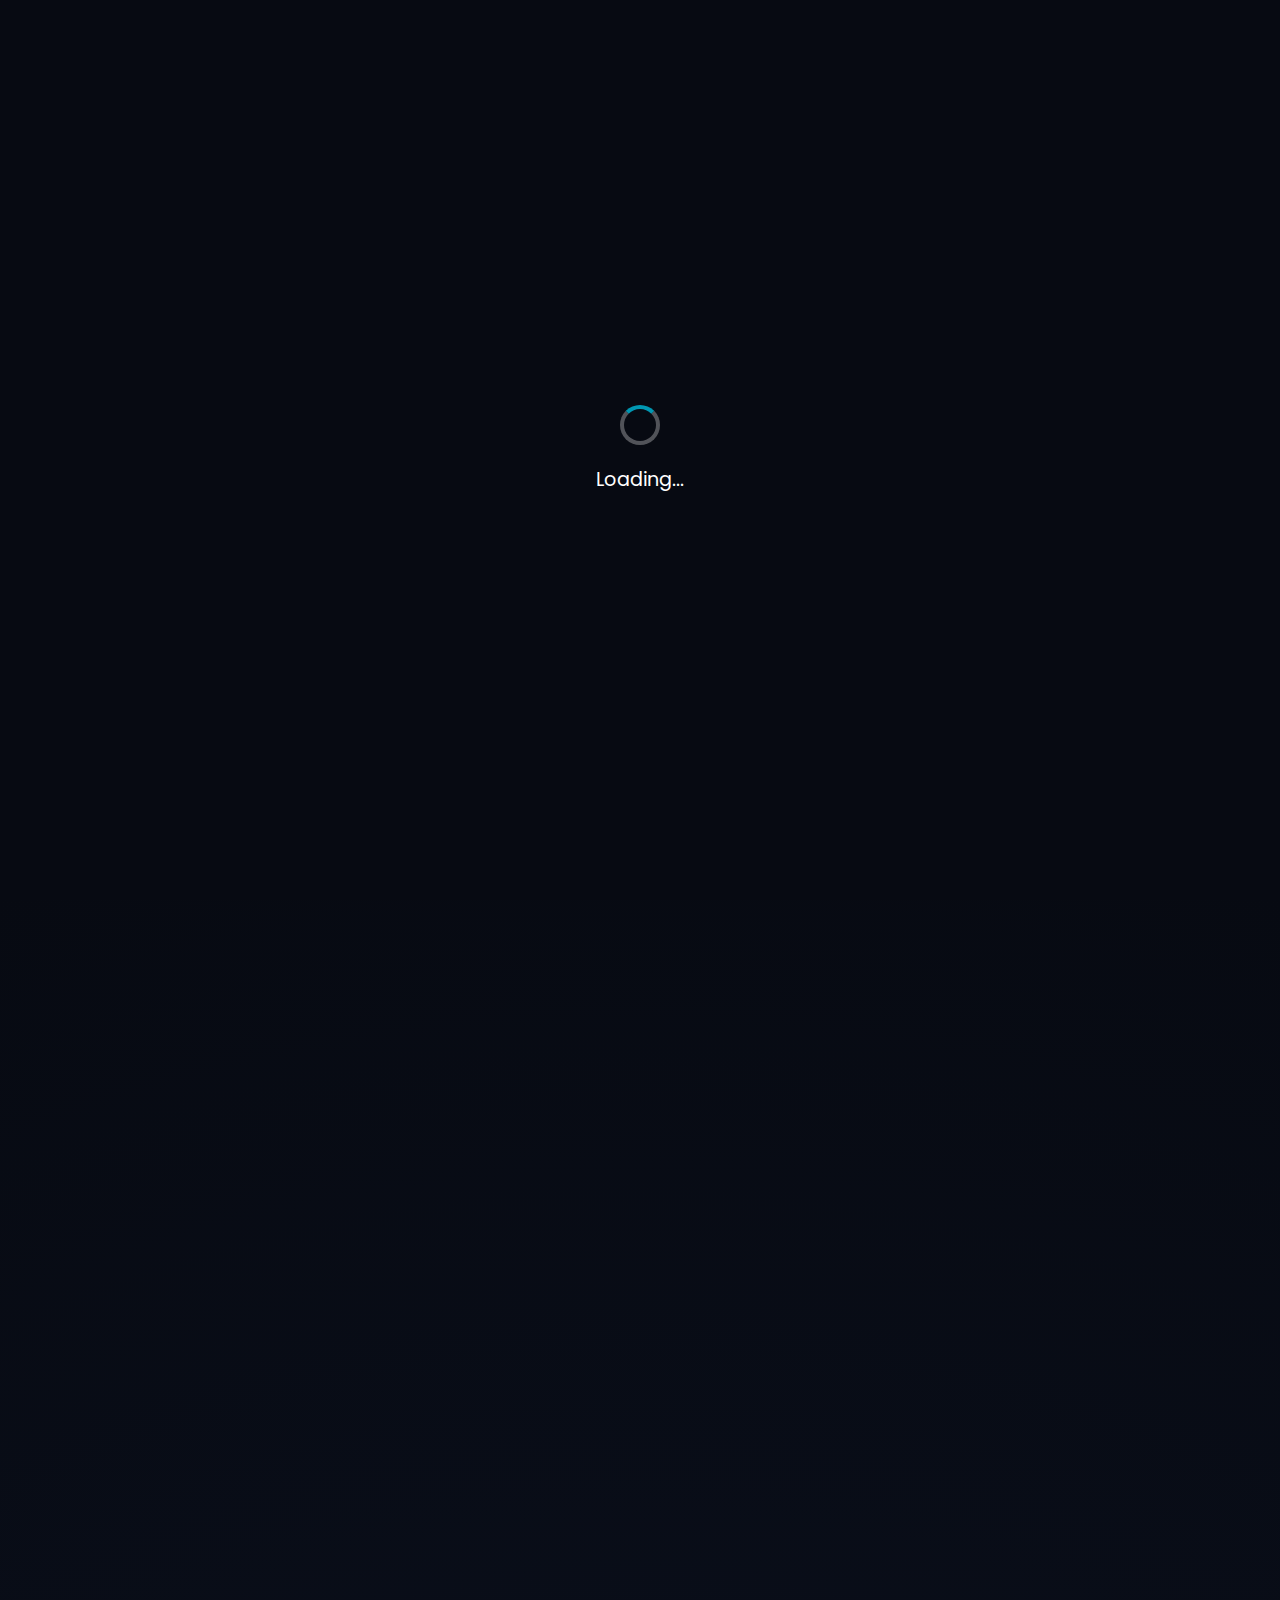
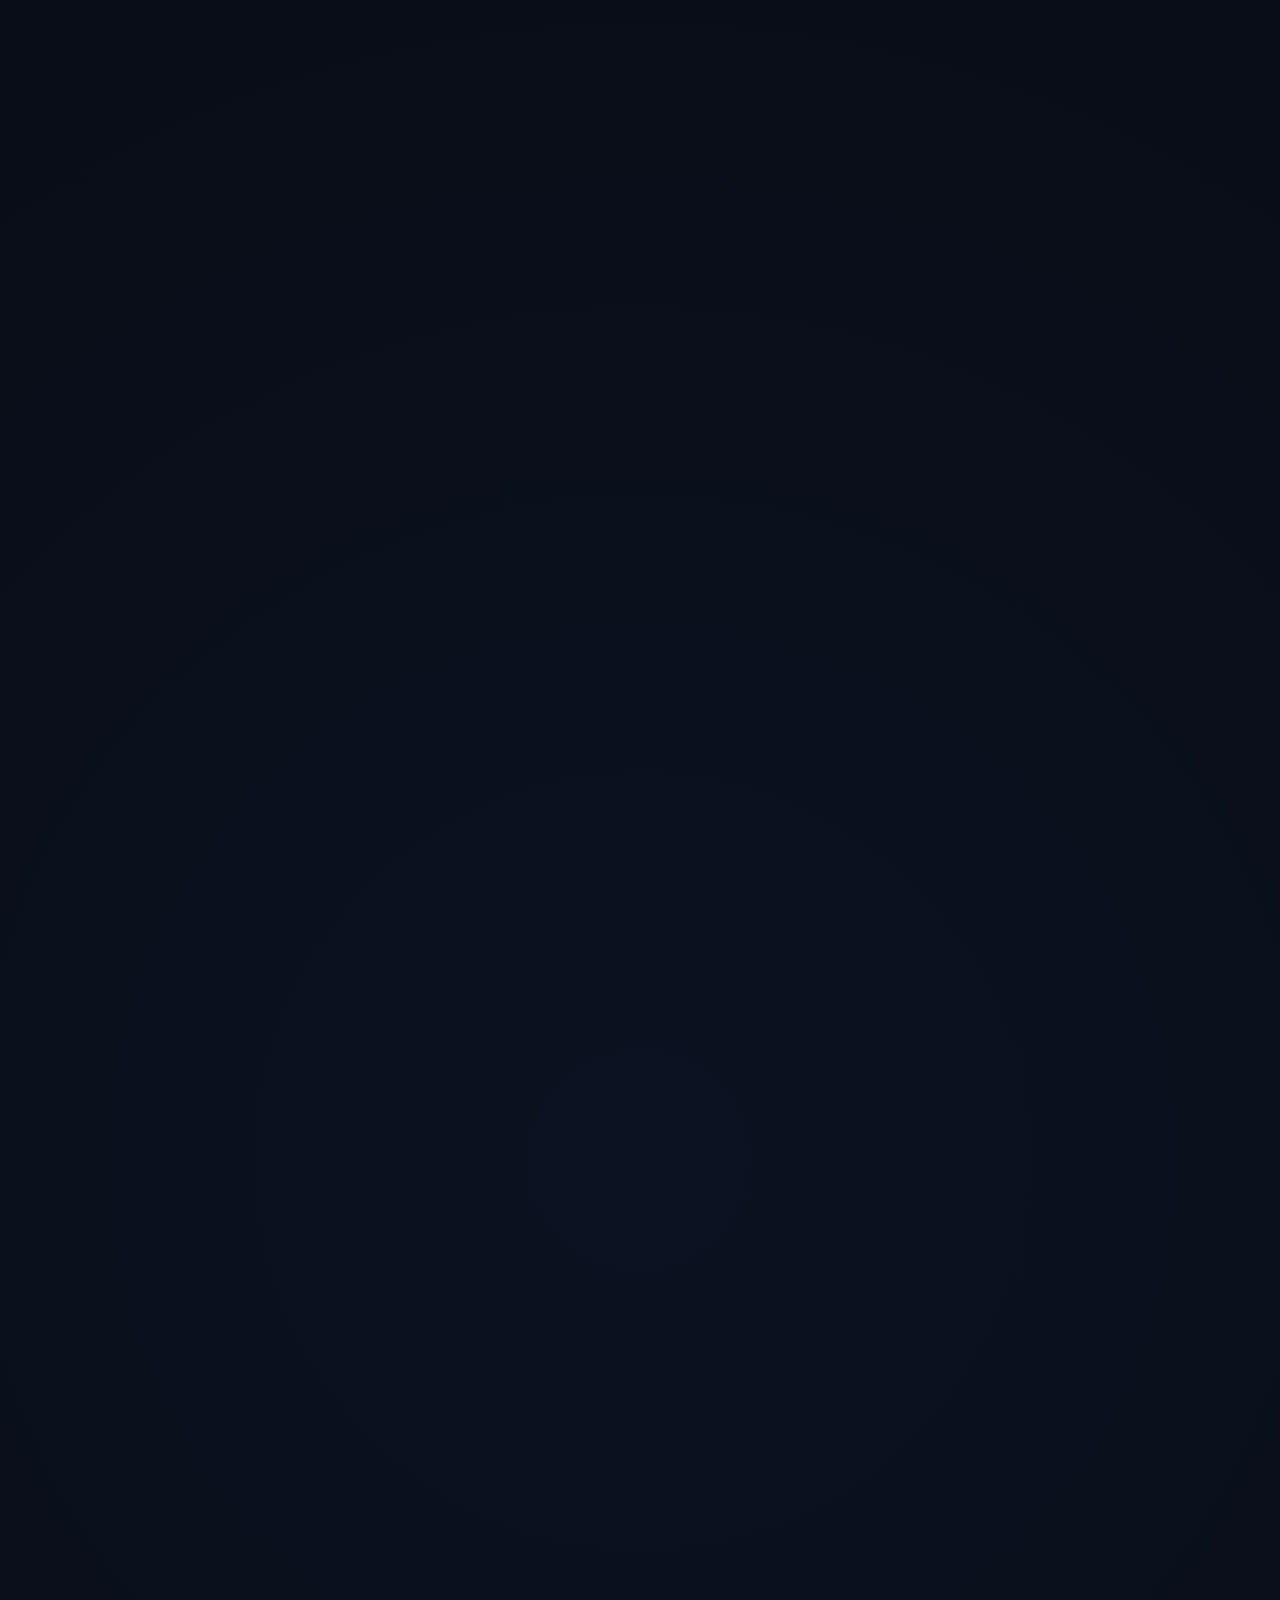
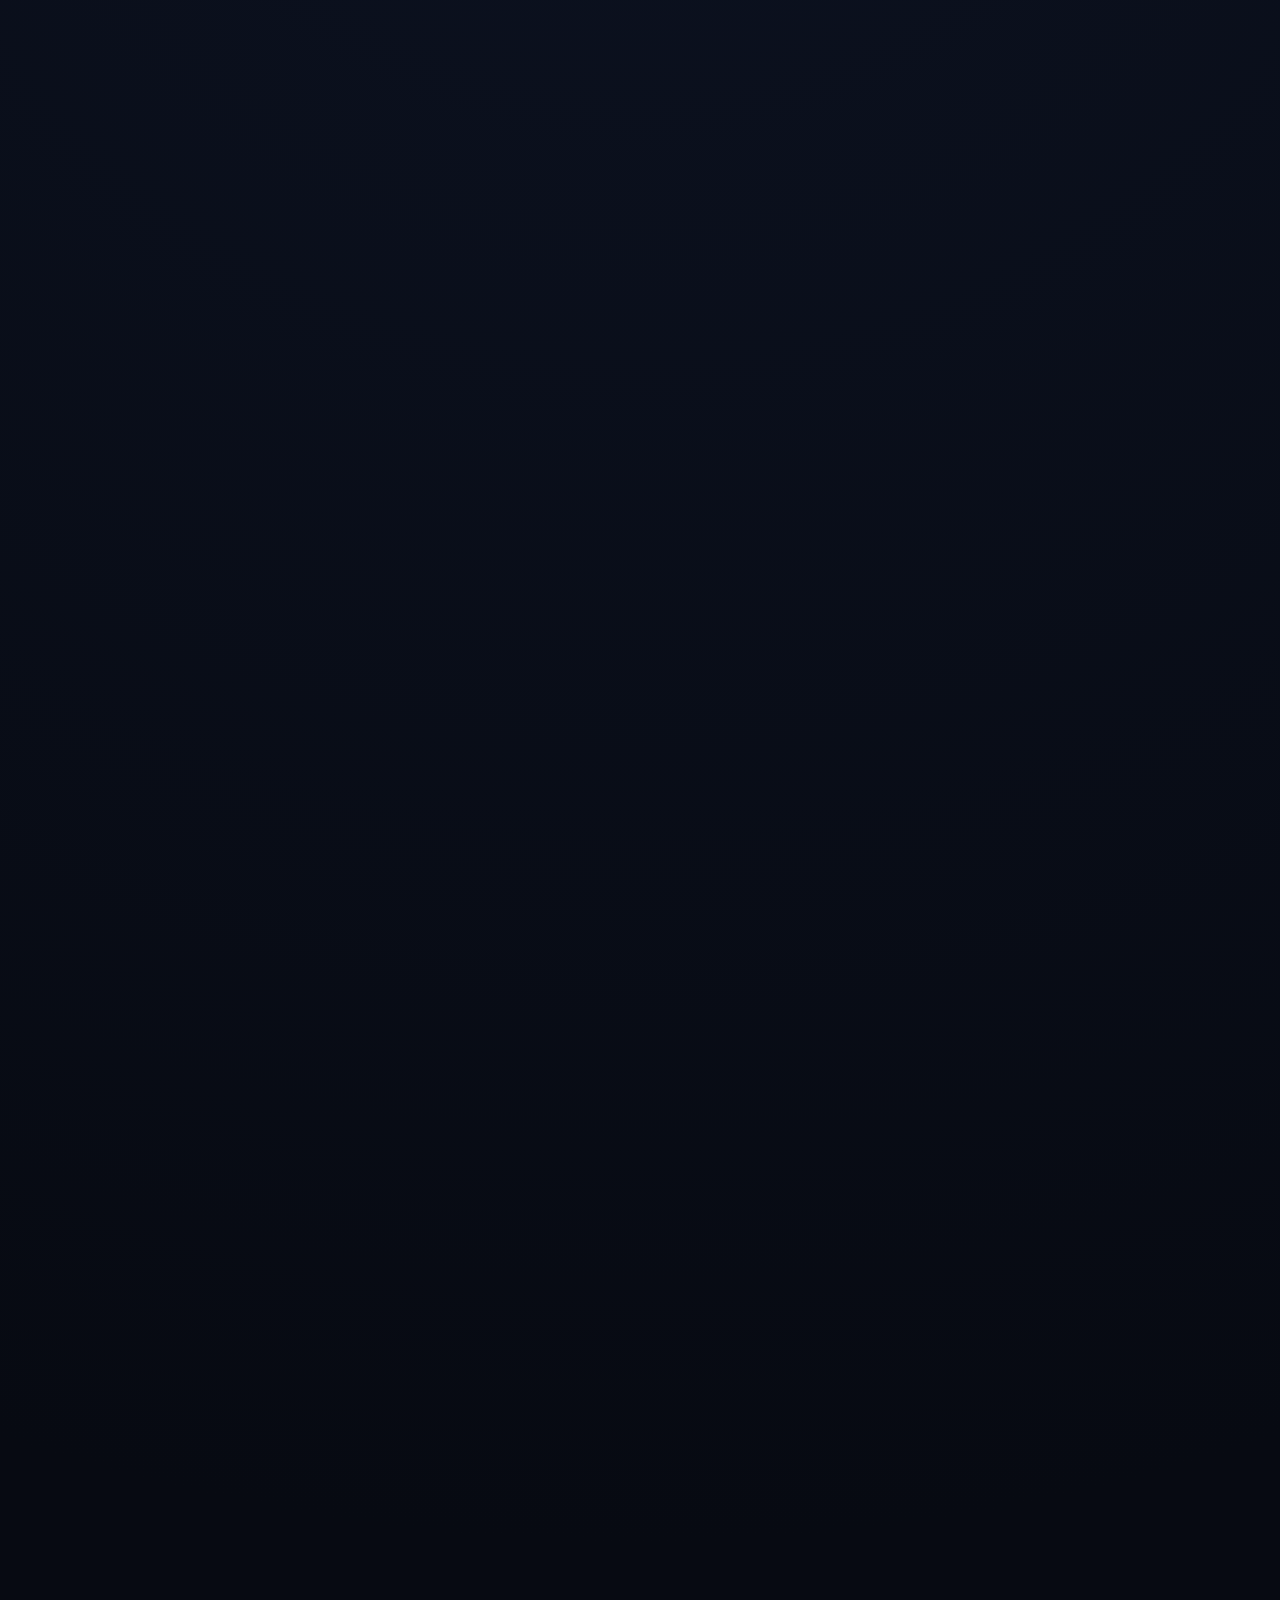
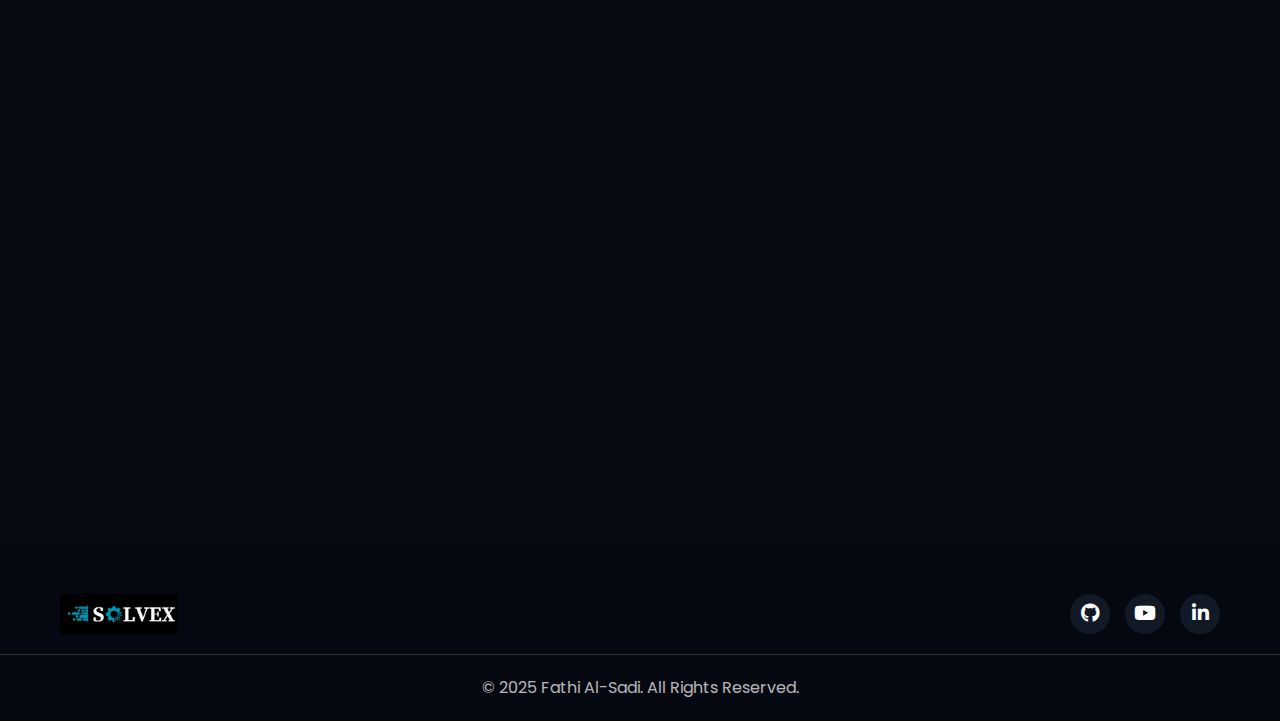
==== index.html @ 75cc3fc4 "Add files via upload" ====
<!DOCTYPE html>
<html lang="en">
<head>
    <meta charset="UTF-8">
    <meta name="viewport" content="width=device-width, initial-scale=1.0">
    <title>Fathi Al-Sadi | SolveX</title>
    <link rel="icon" type="image/png" href="public/logo.png">
    <link rel="stylesheet" href="https://cdnjs.cloudflare.com/ajax/libs/font-awesome/6.4.0/css/all.min.css">
    <link rel="stylesheet" href="style.css">
    <meta name="description" content="Fathi Al-Sadi - Full Stack Developer & Competitive Programmer. Founder of SolveX, a problem-solving and competitive programming YouTube channel.">
</head>
<body>
    <!-- Loading Screen -->
    <div id="loading-screen">
        <div class="loading-spinner"></div>
        <p>Loading...</p>
    </div>

    <!-- Header -->
    <header>
        <div class="logo">
            <img src="logo.png" alt="SolveX Logo">
        </div>
        <nav>
            <ul>
                <li><a href="#home">Home</a></li>
                <li><a href="#about">About</a></li>
                <li><a href="#experience">Experience</a></li>
                <li><a href="#projects">Projects</a></li>
                <li><a href="#contact">Contact</a></li>
            </ul>
        </nav>
        <div class="mobile-nav-toggle">
            <i class="fas fa-bars"></i>
        </div>
    </header>

    <!-- Main Content -->
    <main>
        <!-- Hero Section -->
        <section id="home" class="hero-section">
            <div class="hero-content">
                <h1>Hello, I'm <span>Fathi Al-Sadi</span></h1>
                <p>Full Stack Developer & Competitive Programmer</p>
                <div class="hero-buttons">
                    <a href="Fathi Al-Sadi CV.pdf" download="Fathi Al-Sadi"><button class="btn-primary">Download CV</button></a> 
                   <a href="#contact"><button class="btn-secondary">Contact Me</button></a> 
                </div>
            </div>
            <div class="hero-avatar" id="avatar-container"></div>
        </section>

        <!-- About Section -->
        <section id="about" class="about-section">
            <div class="container">
                <div class="section-title">
                    <h2>About <span>Me</span></h2>
                </div>
                <div class="about-content">
                    <div class="about-text">
                        <p>I am a passionate computer scientist with a strong foundation in full-stack development and competitive programming. My journey in tech began with a curiosity for solving complex problems and has evolved into creating innovative solutions across various domains.</p>
                        <p>My commitment to honing my programming skills is evident through my active participation in competitive programming contests. I achieved 40th place in the JCPC contest across Jordan and participated in IEEEXtreme 18.0, where my team ranked 60th locally out of over 900 teams and 1750 globally out of more than 10,000 teams.</p>
                        <p>Currently pursuing my Bachelor's degree in Computer Science at Al-Hussein Technical University, I am dedicated to combining academic knowledge with practical experience to make a meaningful impact in the tech industry.</p>
                    </div>
                    <div class="skills-container">
                        <div class="skill-category">
                            <h4>Programming Languages</h4>
                            <div class="skill-tags">
                                <span>JavaScript</span>
                                <span>TypeScript</span>
                                <span>React</span>
                                <span>HTML</span>
                                <span>CSS</span>
                                <span>C++</span>
                                <span>C</span>
                                <span>Dart</span>
                                <span>Python</span>
                                <span>R</span>
                            </div>
                        </div>
                        <div class="skill-category">
                            <h4>Development & Tools</h4>
                            <div class="skill-tags">
                                <span>Flutter</span>
                                <span>Firebase</span>
                                <span>Docker</span>
                                <span>Git</span>
                                <span>GitHub</span>
                            </div>
                        </div>
                        <div class="skill-category">
                            <h4>Other Skills</h4>
                            <div class="skill-tags">
                                <span>Competitive Programming</span>
                                <span>Data Structures & Algorithms</span>
                                <span>Cross-Platform App Development</span>
                                <span>Power BI</span>
                                <span>Tableau</span>
                                <span>Microsoft Excel</span>
                            </div>
                        </div>
                    </div>
                </div>
            </div>
        </section>

        <!-- Experience Section -->
        <section id="experience" class="experience-section">
          <div class="container">
              <div class="section-title">
                    <h2>Professional <span>Experience</span></h2>
                </div>
                <div class="timeline">
                    <div class="timeline-item">
                        <div class="timeline-dot"></div>
                        <div class="timeline-content">
                            <h3>Organizer & Trainer</h3>
                            <h4>HTU-JPC</h4>
                            <p class="timeline-date">Oct 2024 - Present</p>
                            <p>Organized coding contests and trained students in problem-solving.</p>
                        </div>
                    </div>
                   
                    <div class="timeline-item">
                        <div class="timeline-dot"></div>
                        <div class="timeline-content">
                            <h3>Full Stack Developer</h3>
                            <h4>Taqueen Contracting Company</h4>
                            <p class="timeline-date">Sep 2023 – Nov 2023</p>
                            <p>Developed and launched a responsive and user-friendly website, improving the company's digital presence. Collaborated with stakeholders to align the website design and functionality.</p>
                        </div>
                    </div>
                    <div class="timeline-item">
                        <div class="timeline-dot"></div>
                        <div class="timeline-content">
                            <h3>Entrepreneurship Training</h3>
                            <h4>ZINC Jordan</h4>
                            <p class="timeline-date">Sep 2022 – Nov 2022</p>
                            <p>Developed a strong foundation in entrepreneurship, leadership, and digital transformation, gaining hands-on experience in digital marketing, design thinking, and website development.</p>
                        </div>
                    </div>

                    <div class="timeline-item">
                        <div class="timeline-dot"></div>
                        <div class="timeline-content">
                            <h3>Core Member</h3>
                            <h4>Google Developer Student Club</h4>
                            <p class="timeline-date">Aug 2022 - Aug 2023</p>
                            <p>Led multiple sessions, including a Flutter Bootcamp. Learned to use multiple tools and technologies. Helped GDSC achieve the Best Educational Initiative in the MENA region.</p>
                        </div>
                    </div>
                    
                    <div class="timeline-item">
                        <div class="timeline-dot"></div>
                        <div class="timeline-content">
                            <h3>Care Agent</h3>
                            <h4>Al-Hussein Technical University</h4>
                            <p class="timeline-date">Feb 2022 - Apr 2022</p>
                            <p>Assisted new students with university services and academic programs.</p>
                        </div>
                    </div>

                </div>
              </div>
            </div>
        </section>

        <!-- Projects Section -->
        <section id="projects" class="projects-section">
            <div class="container">
                <div class="section-title">
                    <h2>My <span>Projects</span></h2>
                </div>
                <div class="projects-carousel">
                    <button class="carousel-btn prev-btn">
                        <i class="fas fa-chevron-left"></i>
                    </button>
                    <div class="project-card">
                        <div class="project-image">
                            <img src="zednye.png" alt="زدني" >
                        </div>
                        <div class="project-content">
                            <h3>زدني</h3>
                            <p>Improved accessibility to Arabic research content, aiding researchers in understanding academic papers more efficiently</p>
                            <div class="project-tags">
                                <span>Competitive Programming</span>
                                <span>Education</span>
                                <span>Application Development
                                </span>
                            </div>
                            <button class="read-more" onclick="window.location.href='zadni.html'">Read More</button>
                        </div>
                    </div>
                    <button class="carousel-btn next-btn">
                        <i class="fas fa-chevron-right"></i>
                    </button>
                    <div class="carousel-indicators">
                        <span class="indicator active" data-index="0"></span>
                        <span class="indicator" data-index="1"></span>
                        <!-- <span class="indicator" data-index="2"></span> -->
                    </div>
                </div>
            </div>
        </section>

        <!-- Contact Section -->
        <section id="contact" class="contact-section">
            <div class="container">
                <div class="section-title">
                    <h2>Get In <span>Touch</span></h2>
                </div>
                <div class="contact-container">
                    <div class="contact-info">
                        <div class="contact-item">
                            <i class="fas fa-map-marker-alt"></i>
                            <div>
                                <h3>Location</h3>
                                <p>Tabarbour, Amman, Jordan</p>
                            </div>
                        </div>
                        <div class="contact-item">
                            <i class="fas fa-phone"></i>
                            <div>
                                <h3>Phone</h3>

                                <p>+962797915775</p>
                            </div>
                        </div>
                        <div class="contact-item">
                            <i class="fas fa-envelope"></i>
                            <div>
                                <h3>Email</h3>
                                <p>fathii.alsadi@gmail.com</p>
                            </div>
                        </div>
                        <div class="location-map">
                            <iframe src="https://www.google.com/maps/embed?pb=!1m18!1m12!1m3!1d13536.192061282461!2d35.93289915!3d32.02133545!2m3!1f0!2f0!3f0!3m2!1i1024!2i768!4f13.1!3m3!1m2!1s0x151c9f855746f921%3A0xaa7a73e576a130d8!2sTabarbour%2C%20Amman!5e0!3m2!1sen!2sjo!4v1740859977161!5m2!1sen!2sjo" width="100%" height="250" style="border:0;" allowfullscreen="" loading="lazy" referrerpolicy="no-referrer-when-downgrade"></iframe>
                        </div>
                    </div>
                    <form class="contact-form" action="https://formspree.io/f/xzzdnvab" method="POST">
                        <div class="form-group">
                            <input type="text" name="name" placeholder="Your Name" required>
                        </div>
                        <div class="form-group">
                            <input type="email" name="email" placeholder="Your Email" required>
                        </div>
                        <div class="form-group">
                            <input type="text" name="subject" placeholder="Subject" required>
                        </div>
                        <div class="form-group">
                            <textarea name="message" placeholder="Your Message" rows="5" required></textarea>
                        </div>
                        <button type="submit">Send Message</button>
                    </form>
                </div>
            </div>
        </section>
    </main>

    <!-- Footer -->
    <footer>
        <div class="footer-content">
            <div class="footer-logo">
                <img src="logo.png" alt="SolveX Logo">
            </div>
            <div class="footer-social">
                <a href="https://github.com/fathialsadi" target="_blank" rel="noopener noreferrer" class="github-link">
                    <i class="fab fa-github"></i>
                </a>
                <a href="https://www.youtube.com/channel/UCZvIuPr5TryT0IEBGkuT57g" target="_blank" rel="noopener noreferrer" class="youtube-link">
                    <i class="fab fa-youtube"></i>
                </a>
                <a href="https://www.linkedin.com/in/fathi-sadi/" target="_blank" rel="noopener noreferrer" class="linkedin-link">
                    <i class="fab fa-linkedin-in"></i>
                </a>
            </div>
        </div>
        <div class="footer-bottom">
            <p>&copy; 2025 Fathi Al-Sadi. All Rights Reserved.</p>
        </div>
    </footer>

    <script src="script.js"></script>
</body>
</html>
---- style.css ----
@import url('https://fonts.googleapis.com/css2?family=Poppins:wght@300;400;500;600;700;800&display=swap');

:root {
    --primary-color: #0097b2;
    --secondary-color: rgba(158, 86, 198, 0.5); /* Updated secondary color */
    --text-color: #ffffff;
    --background-color: #070a12;
    --card-bg: #111927;
    --border-color: #333333;
    --transition: all 0.3s ease-in-out;
}

* {
    margin: 0;
    padding: 0;
    box-sizing: border-box;
    font-family: 'Poppins', sans-serif;
}

body {
    background-color: var(--background-color);
    color: var(--text-color);
    line-height: 1.6;
    overflow-x: hidden;
    background: radial-gradient(circle at center, #0c1221 0%, #070a12 70%);
}

a {
    text-decoration: none;
    color: var(--text-color);
}

ul {
    list-style: none;
}

/* Loading Screen */
#loading-screen {
    position: fixed;
    top: 0;
    left: 0;
    width: 100%;
    height: 100%;
    background-color: var(--background-color);
    display: flex;
    flex-direction: column;
    justify-content: center;
    align-items: center;
    z-index: 9999;
    transition: opacity 0.5s ease;
}

#loading-screen.hide {
    opacity: 0;
    pointer-events: none;
}

.loading-spinner {
    border: 4px solid rgba(255, 255, 255, 0.3);
    border-top: 4px solid var(--primary-color);
    border-radius: 50%;
    width: 40px;
    height: 40px;
    animation: spin 1s linear infinite;
}

@keyframes spin {
    0% {
        transform: rotate(0deg);
    }
    100% {
        transform: rotate(360deg);
    }
}

#loading-screen p {
    margin-top: 20px;
    font-size: 1.2rem;
    color: var(--text-color);
}

/* Smooth Scroll */
html {
    scroll-behavior: smooth;
}

/* Section Animations */
section {
    padding: 80px 0;
    min-height: 100vh;
    display: flex;
    flex-direction: column;
    justify-content: center;
    opacity: 0;
    transform: translateY(50px);
    transition: opacity 0.8s ease, transform 0.8s ease;
}

section.visible {
    opacity: 1;
    transform: translateY(0);
}

.container {
    width: 90%;
    max-width: 1200px;
    margin: 0 auto;
}

/* Header - Solid Background */
header {
    position: fixed;
    top: 0;
    left: 0;
    width: 100%;
    padding: 20px 10%;
    display: flex;
    justify-content: space-between;
    align-items: center;
    z-index: 1000;
    background: var(--background-color);
    border-bottom: 1px solid var(--border-color);
    box-shadow: 0 5px 15px rgba(0, 0, 0, 0.2);
    transition: transform 0.3s ease-in-out;
}

header.hide {
    transform: translateY(-100%);
}

.logo {
    display: flex;
    align-items: center;
    font-weight: 700;
    font-size: 1.5rem;
    color: var(--primary-color);
}

.logo img {
    height: 40px;
    margin-right: 10px;
}

nav ul {
    display: flex;
}

nav ul li {
    margin-left: 30px;
}

nav ul li a {
    font-weight: 500;
    position: relative;
    transition: var(--transition);
}

nav ul li a:hover {
    color: var(--primary-color);
}

nav ul li a::after {
    content: '';
    position: absolute;
    bottom: -5px;
    left: 0;
    width: 0;
    height: 2px;
    background-color: var(--primary-color);
    transition: var(--transition);
}

nav ul li a:hover::after {
    width: 100%;
}

.mobile-nav-toggle {
    display: none;
    cursor: pointer;
    font-size: 1.5rem;
}

.section-title {
    display: flex;
    justify-content: center; /* Center the content horizontally */
    align-items: center; /* Center the content vertically */
    margin-bottom: 30px;
}

.title-content {
    display: flex;
    justify-content: center; /* Center the content horizontally */
    align-items: center; /* Center the content vertically */
    align-items: center; /* Center items horizontally */
    gap: 10px; /* Add spacing between items */
}
span {
    color: var(--primary-color);
}
/* Hero Section */
.hero-section {
    position: relative;
    height: 100vh;
    display: flex;
    align-items: center;
    overflow: hidden;
    /* background: radial-gradient(circle at center, rgba(160, 84, 202, 0.9), rgba(110, 44, 152, 0.9)); Subtle purple gradient */
}

.hero-content {
    max-width: 800px;
    z-index: 1;
}

.hero-content h1 {
    font-size: 4rem;
    font-weight: 700;
    margin-bottom: 20px;
    line-height: 1.2;
    color: #ffffff; /* White text for contrast */
}

.hero-content h1 span {
    color: var(--primary-color); /* Use the primary color for emphasis */
    animation: text-glow 1.5s infinite alternate;
}

@keyframes text-glow {
    0% {
        text-shadow: 0 0 10px rgba(0, 151, 178, 0.7); /* Primary color glow */
    }
    100% {
        text-shadow: 0 0 20px rgba(0, 151, 178, 1), 0 0 30px rgba(0, 151, 178, 0.5); /* Stronger glow */
    }
}

.hero-content p {
    font-size: 1.2rem;
    margin-bottom: 30px;
    max-width: 600px;
    color: #e0e0e0; /* Light gray for better readability */
}

.hero-buttons {
    display: flex;
    gap: 20px;
}

.hero-buttons button {
    padding: 12px 30px;
    border: none;
    border-radius: 5px;
    font-weight: 600;
    cursor: pointer;
    transition: var(--transition);
}

.btn-primary {
    background-color: var(--primary-color); /* Use the primary color */
    color: #ffffff; /* White text */
}

.btn-primary:hover {
    background-color: rgba(0, 151, 178, 0.8); /* Slightly transparent primary color on hover */
    transform: translateY(-3px);
    box-shadow: 0 10px 20px rgba(0, 151, 178, 0.3); /* Primary color shadow */
}

.btn-secondary {
    background-color: transparent;
    color: #ffffff; /* White text */
    border: 2px solid var(--primary-color); /* Primary color border */
}

.btn-secondary:hover {
    background-color: rgba(0, 151, 178, 0.1); /* Light primary color background on hover */
    transform: translateY(-3px);
    box-shadow: 0 10px 20px rgba(0, 151, 178, 0.1); /* Primary color shadow */
}

.hero-avatar {
    position: absolute;
    right: 10%;
    top: 50%;
    transform: translateY(-50%);
    width: 300px;
    height: 300px;
    border-radius: 50%;
    overflow: hidden;
    animation: float 3s ease-in-out infinite;
    border: 5px solid rgba(0, 151, 178, 0.5); /* Primary color border for the avatar */
}

@keyframes float {
    0%, 100% {
        transform: translateY(-50%) translateX(0);
    }
    50% {
        transform: translateY(-53%) translateX(5px);
    }
}
/* About Section */
.about-section {
    background: radial-gradient(circle at right bottom, #0c1221 0%, #070a12 70%);
}

.about-content {
    display: flex;
    justify-content: space-between;
    gap: 50px;
}

.about-text {
    flex: 1;
}

.about-text p {
    margin-bottom: 20px;
}

.skills-container {
    flex: 1;
}

.skill-category {
    margin-bottom: 30px;
}

.skill-category h4 {
    font-size: 1.3rem;
    margin-bottom: 15px;
    color: var(--primary-color);
}

.skill-tags {
    display: flex;
    flex-wrap: wrap;
    gap: 10px;
}

.skill-tags span {
    background-color: var(--card-bg);
    color: var(--text-color);
    padding: 8px 15px;
    border-radius: 5px;
    font-size: 0.9rem;
    transition: var(--transition);
    cursor: default;
}

.skill-tags span:hover {
    background-color: var(--primary-color);
    transform: translateY(-3px);
}

/* Experience Section */
.experience-section {
    background: radial-gradient(circle at left bottom, #0c1221 0%, #070a12 70%);
}

.timeline {
    position: relative;
    max-width: 800px;
    margin: 0 auto;
    padding-bottom: 50px;
}

.timeline::before {
    content: '';
    position: absolute;
    top: 0;
    bottom: 0;
    left: 50%;
    width: 2px;
    background-color: var(--primary-color);
    transform: translateX(-50%);
}

.timeline-item {
    position: relative;
    margin-bottom: 50px;
    opacity: 0;
    transform: translateY(50px);
    transition: opacity 0.8s ease, transform 0.8s ease;
}

.timeline-item.visible {
    opacity: 1;
    transform: translateY(0);
}

.timeline-dot {
    position: absolute;
    left: 50%;
    top: 10px;
    width: 20px;
    height: 20px;
    background-color: var(--primary-color);
    border-radius: 50%;
    transform: translateX(-50%);
    z-index: 1;
    transition: var(--transition);
}

.timeline-content {
    position: relative;
    width: calc(50% - 30px);
    padding: 20px;
    background-color: var(--card-bg);
    border-radius: 5px;
    box-shadow: 0 5px 15px rgba(0, 0, 0, 0.1);
    transition: var(--transition);
}

.timeline-item:nth-child(odd) .timeline-content {
    margin-right: auto;
}

.timeline-item:nth-child(even) .timeline-content {
    margin-left: auto;
}

.timeline-content::before {
    content: '';
    position: absolute;
    top: 10px;
    width: 20px;
    height: 20px;
    background-color: var(--card-bg);
    transform: rotate(45deg);
}

.timeline-item:nth-child(odd) .timeline-content::before {
    right: -10px;
}

.timeline-item:nth-child(even) .timeline-content::before {
    left: -10px;
}

.timeline-content h3 {
    font-size: 1.3rem;
    margin-bottom: 5px;
    color: var(--primary-color);
}

.timeline-content h4 {
    font-size: 1.1rem;
    margin-bottom: 10px;
    opacity: 0.9;
}

.timeline-date {
    font-size: 0.9rem;
    margin-bottom: 10px;
    opacity: 0.7;
}

.timeline-content p {
    font-size: 0.95rem;
}

.timeline-item:hover .timeline-dot {
    background-color: var(--secondary-color);
    transform: translateX(-50%) scale(1.2);
}

.timeline-item:hover .timeline-content {
    transform: translateY(-5px);
    box-shadow: 0 10px 20px rgba(0, 0, 0, 0.2);
}

.education {
    max-width: 800px;
    margin: 0 auto;
    padding-top: 30px;
}

.section-subtitle {
    text-align: center;
    margin-bottom: 30px;
}

.section-subtitle h3 {
    font-size: 1.8rem;
    display: inline-block;
    position: relative;
}

.section-subtitle h3::after {
    content: '';
    position: absolute;
    bottom: -10px;
    left: 0;
    width: 50%;
    height: 2px;
    background-color: var(--primary-color);
}

.education-item {
    background-color: var(--card-bg);
    padding: 20px;
    border-radius: 5px;
    margin-bottom: 20px;
    transition: var(--transition);
}

.education-item:hover {
    transform: translateY(-5px);
    box-shadow: 0 10px 20px rgba(0, 0, 0, 0.2);
}

.education-item h4 {
    font-size: 1.3rem;
    margin-bottom: 5px;
    color: var(--primary-color);
}

.education-date {
    font-size: 0.9rem;
    margin-bottom: 10px;
    opacity: 0.7;
}

/* Projects Section */
.projects-section {
    background: radial-gradient(circle at center, #0c1221 0%, #070a12 70%);
}

.projects-carousel {
    position: relative;
    max-width: 900px;
    margin: 0 auto;
}

.carousel-btn {
    position: absolute;
    top: 50%;
    transform: translateY(-50%);
    background-color: rgba(0, 151, 178, 0.2);
    color: var(--text-color);
    width: 50px;
    height: 50px;
    border-radius: 50%;
    border: none;
    font-size: 1.2rem;
    cursor: pointer;
    z-index: 1;
    transition: var(--transition);
}

.carousel-btn:hover {
    background-color: var(--primary-color);
}

.prev-btn {
    left: -25px;
}

.next-btn {
    right: -25px;
}

.project-card {
    display: flex;
    background-color: var(--card-bg);
    border-radius: 10px;
    overflow: hidden;
    box-shadow: 0 5px 15px rgba(0, 0, 0, 0.1);
    transition: var(--transition);
}

.project-card:hover {
    transform: translateY(-5px);
    box-shadow: 0 15px 30px rgba(0, 0, 0, 0.2);
}

.project-image {
    flex: 1;
    min-height: 300px;
    overflow: hidden;
}

.project-image img {
    width: 100%;
    height: 100%;
    object-fit: cover;
    transition: var(--transition);
}

.project-card:hover .project-image img {
    transform: scale(1.05);
}

.project-content {
    flex: 1;
    padding: 30px;
}

.project-content h3 {
    font-size: 1.5rem;
    margin-bottom: 15px;
    color: var(--primary-color);
}

.project-content p {
    margin-bottom: 20px;
    font-size: 0.95rem;
}

.project-tags {
    display: flex;
    flex-wrap: wrap;
    gap: 10px;
    margin-bottom: 20px;
}

.project-tags span {
    background-color: rgba(0, 151, 178, 0.1);
    color: var(--primary-color);
    padding: 5px 10px;
    border-radius: 5px;
    font-size: 0.8rem;
}

.read-more {
    background-color: var(--primary-color);
    color: var(--text-color);
    border: none;
    padding: 10px 20px;
    border-radius: 5px;
    cursor: pointer;
    transition: var(--transition);
}

.read-more:hover {
    background-color: #007f94;
    transform: translateY(-3px);
    box-shadow: 0 5px 15px rgba(0, 151, 178, 0.3);
}

.carousel-indicators {
    display: flex;
    justify-content: center;
    gap: 10px;
    margin-top: 20px;
}

.indicator {
    width: 12px;
    height: 12px;
    border-radius: 50%;
    background-color: rgba(255, 255, 255, 0.3);
    cursor: pointer;
    transition: var(--transition);
}

.indicator.active {
    background-color: var(--primary-color);
    transform: scale(1.2);
}

/* Contact Section */
.contact-section {
    background: radial-gradient(circle at left top, #0c1221 0%, #070a12 70%);
}

.contact-container {
    display: flex;
    gap: 50px;
    max-width: 1100px;
    margin: 0 auto;
}

.contact-info {
    flex: 1;
}

.contact-item {
    display: flex;
    align-items: center;
    margin-bottom: 30px;
}

.contact-item i {
    width: 50px;
    height: 50px;
    background-color: var(--primary-color);
    color: var(--text-color);
    border-radius: 50%;
    display: flex;
    justify-content: center;
    align-items: center;
    font-size: 1.2rem;
    margin-right: 20px;
    transition: var(--transition);
}

.contact-item:hover i {
    transform: rotateY(360deg);
    transition: transform 0.5s;
}

.contact-item h3 {
    font-size: 1.2rem;
    margin-bottom: 5px;
}

.location-map {
    margin-top: 40px;
    border-radius: 10px;
    overflow: hidden;
    box-shadow: 0 5px 15px rgba(0, 0, 0, 0.1);
}

.contact-form {
    flex: 1;
}

.form-group {
    margin-bottom: 20px;
}

.form-group input,
.form-group textarea {
    width: 100%;
    padding: 15px;
    background-color: var(--card-bg);
    border: 1px solid var(--border-color);
    border-radius: 5px;
    color: var(--text-color);
    font-size: 1rem;
    transition: var(--transition);
}

.form-group input:focus,
.form-group textarea:focus {
    border-color: var(--primary-color);
    outline: none;
    box-shadow: 0 0 10px rgba(0, 151, 178, 0.3);
}

.contact-form button {
    background-color: var(--primary-color);
    color: var(--text-color);
    border: none;
    padding: 12px 30px;
    border-radius: 5px;
    font-weight: 600;
    cursor: pointer;
    transition: var(--transition);
}

.contact-form button:hover {
    background-color: #007f94;
    transform: translateY(-3px);
    box-shadow: 0 10px 20px rgba(0, 151, 178, 0.3);
}

/* Footer */
footer {
    background-color: #060811;
    padding: 50px 0 20px;
}

.footer-content {
    display: flex;
    justify-content: space-between;
    max-width: 1200px;
    margin: 0 auto;
    padding: 0 20px;
}

.footer-logo {
    display: flex;
    align-items: center;
    margin-bottom: 20px;
}

.footer-logo img {
    height: 40px;
    margin-right: 10px;
}

.footer-logo span {
    font-weight: 700;
    font-size: 1.5rem;
    color: var(--primary-color);
}

.footer-contact-item {
    display: flex;
    align-items: center;
    margin-bottom: 15px;
}

.footer-contact-item i {
    margin-right: 10px;
    color: var(--primary-color);
}

.footer-social {
    display: flex;
    gap: 15px;
}

.footer-social a {
    display: flex;
    justify-content: center;
    align-items: center;
    width: 40px;
    height: 40px;
    background-color: var(--card-bg);
    border-radius: 50%;
    transition: var(--transition);
}

.footer-social a i {
    font-size: 1.2rem;
}

.footer-social a.github-link:hover {
    background-color: #9e56c6;
    transform: translateY(-5px);
}

.footer-social a.youtube-link:hover {
    background-color: #ff0000;
    transform: translateY(-5px);
}

.footer-social a.linkedin-link:hover {
    background-color: #0077b5;
    transform: translateY(-5px);
}

.footer-bottom {
    text-align: center;
    padding-top: 20px;
    border-top: 1px solid var(--border-color);
}

.footer-bottom p {
    opacity: 0.7;
}

/* Responsive Styles */
@media (max-width: 992px) {
    .about-content {
        flex-direction: column;
    }

    .timeline::before {
        left: 30px;
    }

    .timeline-content {
        width: calc(100% - 60px);
        margin-left: 60px;
    }

    .timeline-item:nth-child(even) .timeline-content {
        margin-left: 60px;
        margin-right: 0;
    }

    .timeline-dot {
        left: 30px;
    }

    .timeline-content::before {
        left: -10px;
    }

    .timeline-item:nth-child(even) .timeline-content::before {
        left: -10px;
        right: auto;
    }

    .contact-container {
        flex-direction: column;
    }
}

@media (max-width: 768px) {
    header {
        padding: 15px 5%;
    }

    nav ul li {
        margin-left: 15px;
    }

    .hero-content h1 {
        font-size: 3rem;
    }

    .hero-content h2 {
        font-size: 1.2rem;
    }

    .hero-buttons {
        flex-direction: column;
        gap: 10px;
    }

    .hero-buttons button {
        width: 100%;
    }

    .footer-content {
        flex-direction: column;
        gap: 30px;
    }

    .footer-links {
        flex-direction: column;
        gap: 30px;
    }

    .hero-avatar {
        display: none;
    }

    .mobile-nav-toggle {
        display: block;
    }

    nav {
        position: fixed;
        top: 80px;
        right: -100%;
        width: 250px;
        height: calc(100vh - 80px);
        background-color: var(--card-bg);
        transition: 0.3s;
        box-shadow: -5px 0 15px rgba(0, 0, 0, 0.2);
    }

    nav.open {
        right: 0;
    }

    nav ul {
        flex-direction: column;
        padding: 30px;
    }

    nav ul li {
        margin: 0 0 20px 0;
    }
}
/* Project Detail Section */
.project-detail {
    padding: 80px 0;
    background-color: var(--card-bg);
    color: var(--text-color);
}
/* Override section animation for project-detail */
.project-detail {
    opacity: 1 !important;
    transform: translateY(0) !important;
}

.project-detail .container {
    display: flex;
    flex-direction: column;
    gap: 40px;
    max-width: 1200px;
    margin: 0 auto;
    padding: 0 20px;
}

.project-images {
    display: flex;
    gap: 20px;
    flex-wrap: wrap;
}

.project-images img {
    max-width: 100%;
    height: auto;
    border-radius: 10px;
    box-shadow: 0 5px 15px rgba(0, 0, 0, 0.1);
}

.project-info {
    max-width: 800px;
    margin: 0 auto;
}

.project-info h1 {
    font-size: 2.5rem;
    margin-bottom: 20px;
    color: var(--primary-color);
}

.project-info p {
    font-size: 1.1rem;
    line-height: 1.6;
    margin-bottom: 20px;
}

.project-tools h3,
.project-description h3 {
    font-size: 1.5rem;
    margin-bottom: 15px;
    color: var(--primary-color);
}

.project-tools ul {
    list-style: disc;
    margin-left: 20px;
    margin-bottom: 20px;
}

.project-tools li {
    font-size: 1rem;
    margin-bottom: 10px;
}

.project-description p {
    font-size: 1.1rem;
    line-height: 1.6;
}

.scroll-reveal {
    opacity: 0;
    transform: translateY(30px);
    transition: all 0.8s ease;
}

.scroll-reveal.visible {
    opacity: 1;
    transform: translateY(0);
}

.project-images-grid {
    display: grid;
    grid-template-columns: repeat(auto-fit, minmax(300px, 1fr));
    gap: 2rem;
    margin: 2rem 0;
}

.tech-icons {
    display: flex;
    gap: 2rem;
    font-size: 2.5rem;
    color: var(--primary-color);
}
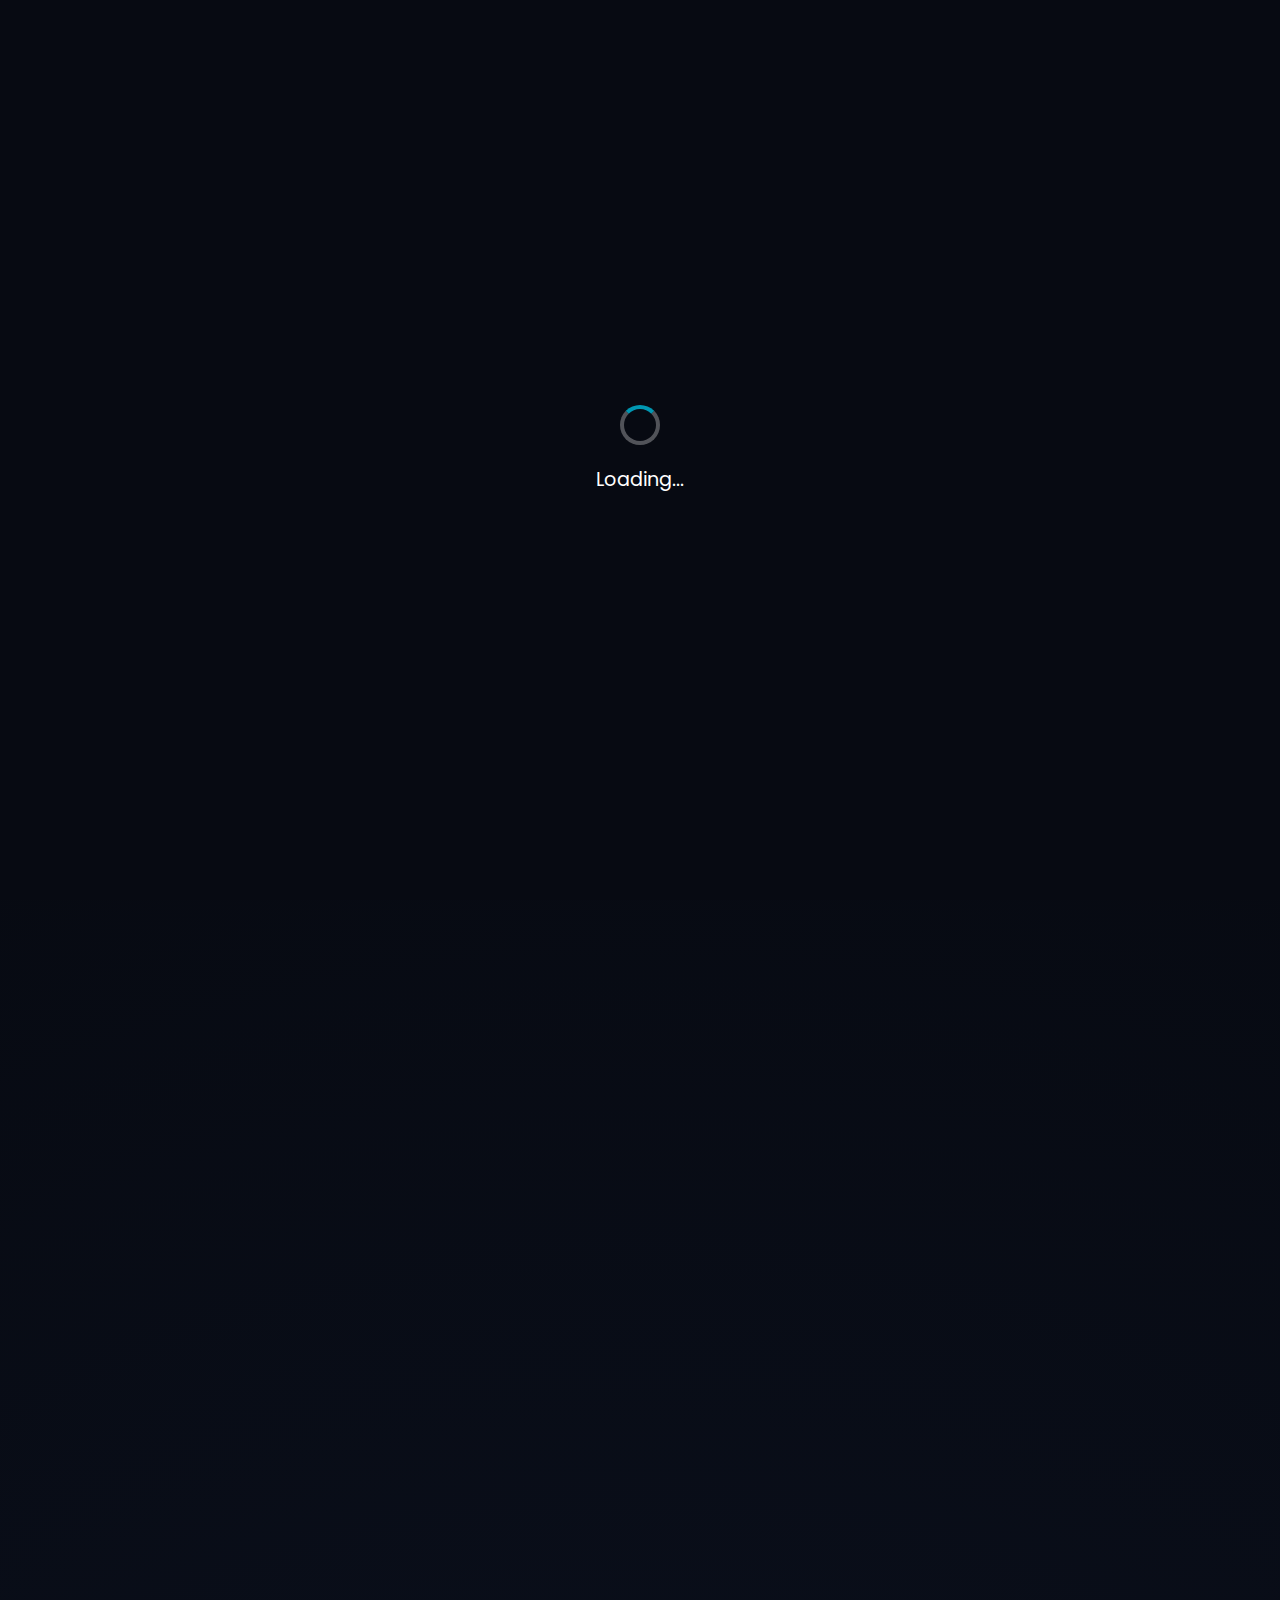
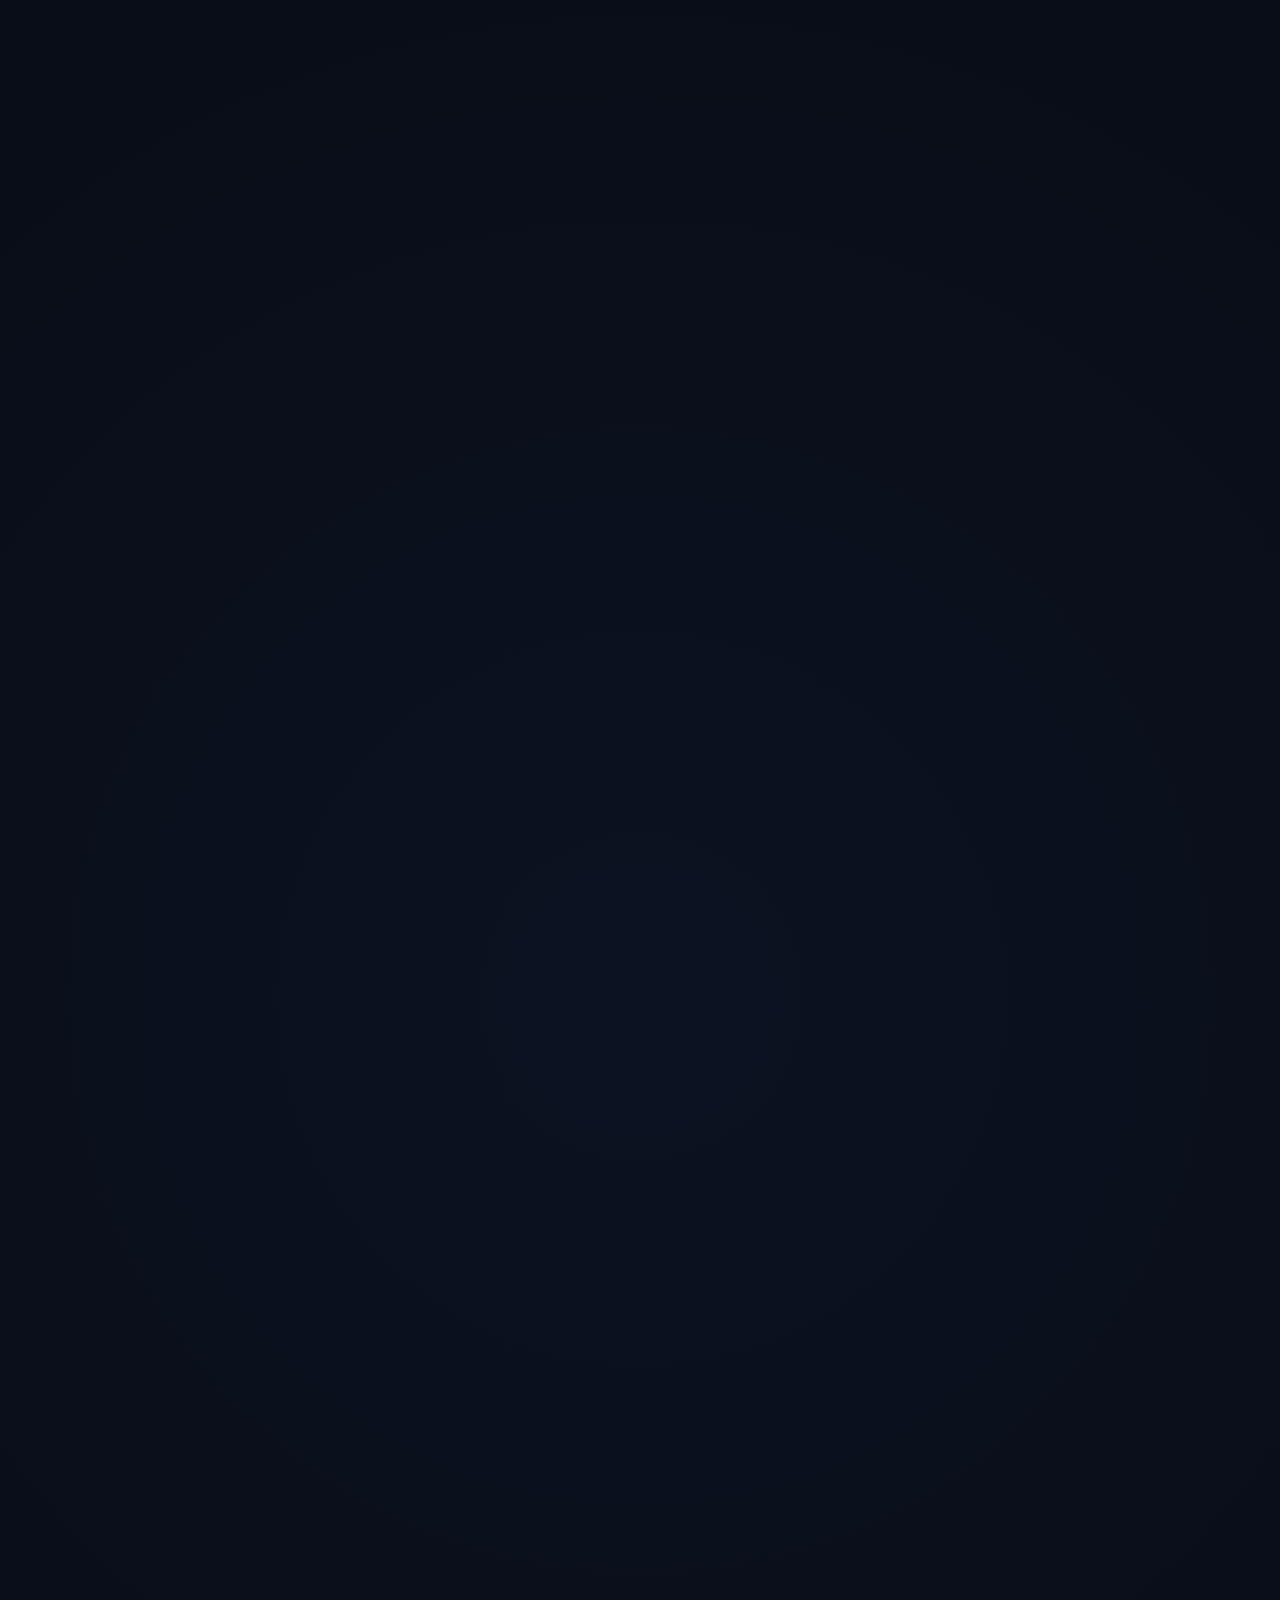
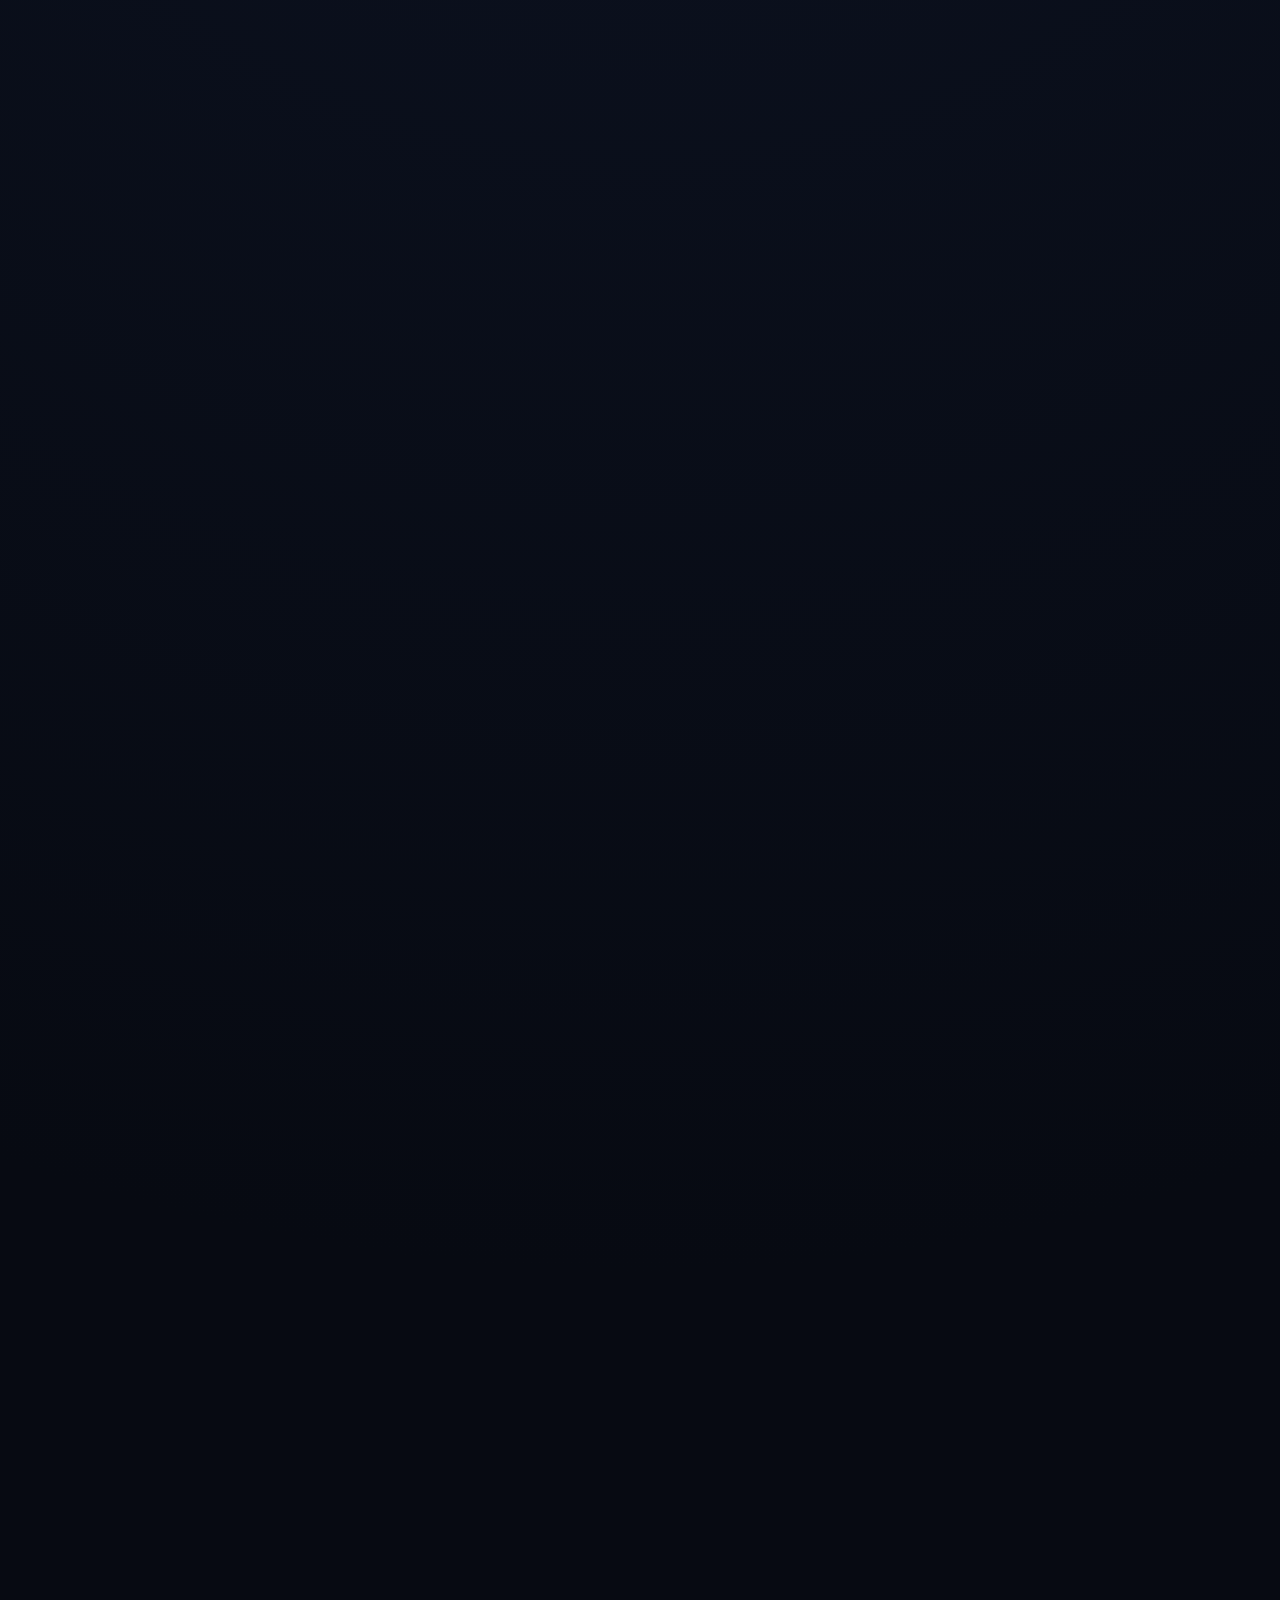
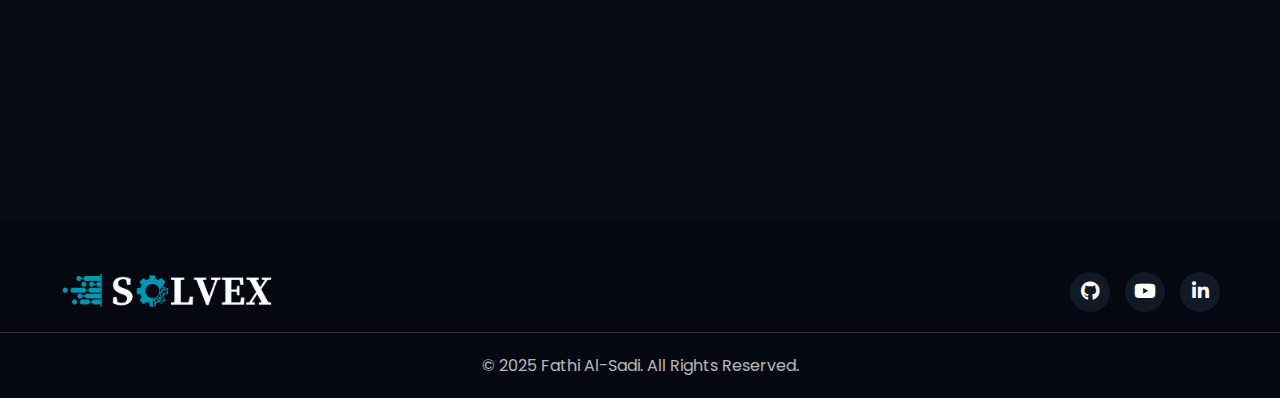
==== commit d6e5758a: "new updates" ====
--- a/index.html
+++ b/index.html
@@ -4,7 +4,7 @@
     <meta charset="UTF-8">
     <meta name="viewport" content="width=device-width, initial-scale=1.0">
     <title>Fathi Al-Sadi | SolveX</title>
-    <link rel="icon" type="image/png" href="public/logo.png">
+    <link rel="icon" type="image/png" href="logo.png">
     <link rel="stylesheet" href="https://cdnjs.cloudflare.com/ajax/libs/font-awesome/6.4.0/css/all.min.css">
     <link rel="stylesheet" href="style.css">
     <meta name="description" content="Fathi Al-Sadi - Full Stack Developer & Competitive Programmer. Founder of SolveX, a problem-solving and competitive programming YouTube channel.">
@@ -43,7 +43,7 @@
                 <h1>Hello, I'm <span>Fathi Al-Sadi</span></h1>
                 <p>Full Stack Developer & Competitive Programmer</p>
                 <div class="hero-buttons">
-                    <a href="Fathi Al-Sadi CV.pdf" download="Fathi Al-Sadi"><button class="btn-primary">Download CV</button></a> 
+                    <a href="https://drive.google.com/uc?export=download&id=1Y-V7S0TW5_0epZhd_hqDrbELllyo30Gq&confirm=t"  download="Fathi Al-Sadi"><button class="btn-primary">Download CV</button></a> 
                    <a href="#contact"><button class="btn-secondary">Contact Me</button></a> 
                 </div>
             </div>
@@ -102,6 +102,17 @@
                     </div>
                 </div>
             </div>
+            <div class="About-social">
+                <a href="https://github.com/solveXjo" target="_blank" rel="noopener noreferrer" class="github-link">
+                    <i class="fab fa-github"></i>
+                </a>
+                <a href="https://www.youtube.com/channel/UCZvIuPr5TryT0IEBGkuT57g" target="_blank" rel="noopener noreferrer" class="youtube-link">
+                    <i class="fab fa-youtube"></i>
+                </a>
+                <a href="https://www.linkedin.com/in/fathi-sadi/" target="_blank" rel="noopener noreferrer" class="linkedin-link">
+                    <i class="fab fa-linkedin-in"></i>
+                </a>
+            </div>
         </section>
 
         <!-- Experience Section -->
@@ -121,7 +132,7 @@
                         </div>
                     </div>
                    
-                    <div class="timeline-item">
+                    <!-- <div class="timeline-item">
                         <div class="timeline-dot"></div>
                         <div class="timeline-content">
                             <h3>Full Stack Developer</h3>
@@ -129,7 +140,8 @@
                             <p class="timeline-date">Sep 2023 – Nov 2023</p>
                             <p>Developed and launched a responsive and user-friendly website, improving the company's digital presence. Collaborated with stakeholders to align the website design and functionality.</p>
                         </div>
-                    </div>
+                    </div> -->
+
                     <div class="timeline-item">
                         <div class="timeline-dot"></div>
                         <div class="timeline-content">
@@ -264,7 +276,7 @@
                 <img src="logo.png" alt="SolveX Logo">
             </div>
             <div class="footer-social">
-                <a href="https://github.com/fathialsadi" target="_blank" rel="noopener noreferrer" class="github-link">
+                <a href="https://github.com/solveXjo" target="_blank" rel="noopener noreferrer" class="github-link">
                     <i class="fab fa-github"></i>
                 </a>
                 <a href="https://www.youtube.com/channel/UCZvIuPr5TryT0IEBGkuT57g" target="_blank" rel="noopener noreferrer" class="youtube-link">
@@ -282,4 +294,4 @@
 
     <script src="script.js"></script>
 </body>
-</html>+</html>
--- a/style.css
+++ b/style.css
@@ -33,7 +33,6 @@
 ul {
     list-style: none;
 }
-
 /* Loading Screen */
 #loading-screen {
     position: fixed;
@@ -65,12 +64,8 @@
 }
 
 @keyframes spin {
-    0% {
-        transform: rotate(0deg);
-    }
-    100% {
-        transform: rotate(360deg);
-    }
+    0% { transform: rotate(0deg); }
+    100% { transform: rotate(360deg); }
 }
 
 #loading-screen p {
@@ -582,7 +577,7 @@
 }
 
 .project-image img {
-    width: 100%;
+    width: 250px;
     height: 100%;
     object-fit: cover;
     transition: var(--transition);
@@ -950,6 +945,47 @@
         margin: 0 0 20px 0;
     }
 }
+
+
+.About-social {
+    
+    
+    display: flex;
+    justify-content: center;
+    align-items: center;
+    gap: 15px;
+}
+
+.About-social a {
+    display: flex;
+    justify-content: center;
+    align-items: center;
+    width: 40px;
+    height: 40px;
+    background-color: var(--card-bg);
+    border-radius: 50%;
+    transition: var(--transition);
+}
+
+.About-social a i {
+    font-size: 1.2rem;
+}
+
+.About-social a.github-link:hover {
+    background-color: #9e56c6;
+    transform: translateY(-5px);
+}
+
+.About-social a.youtube-link:hover {
+    background-color: #ff0000;
+    transform: translateY(-5px);
+}
+
+.About-social a.linkedin-link:hover {
+    background-color: #0077b5;
+    transform: translateY(-5px);
+}
+
 /* Project Detail Section */
 .project-detail {
     padding: 80px 0;
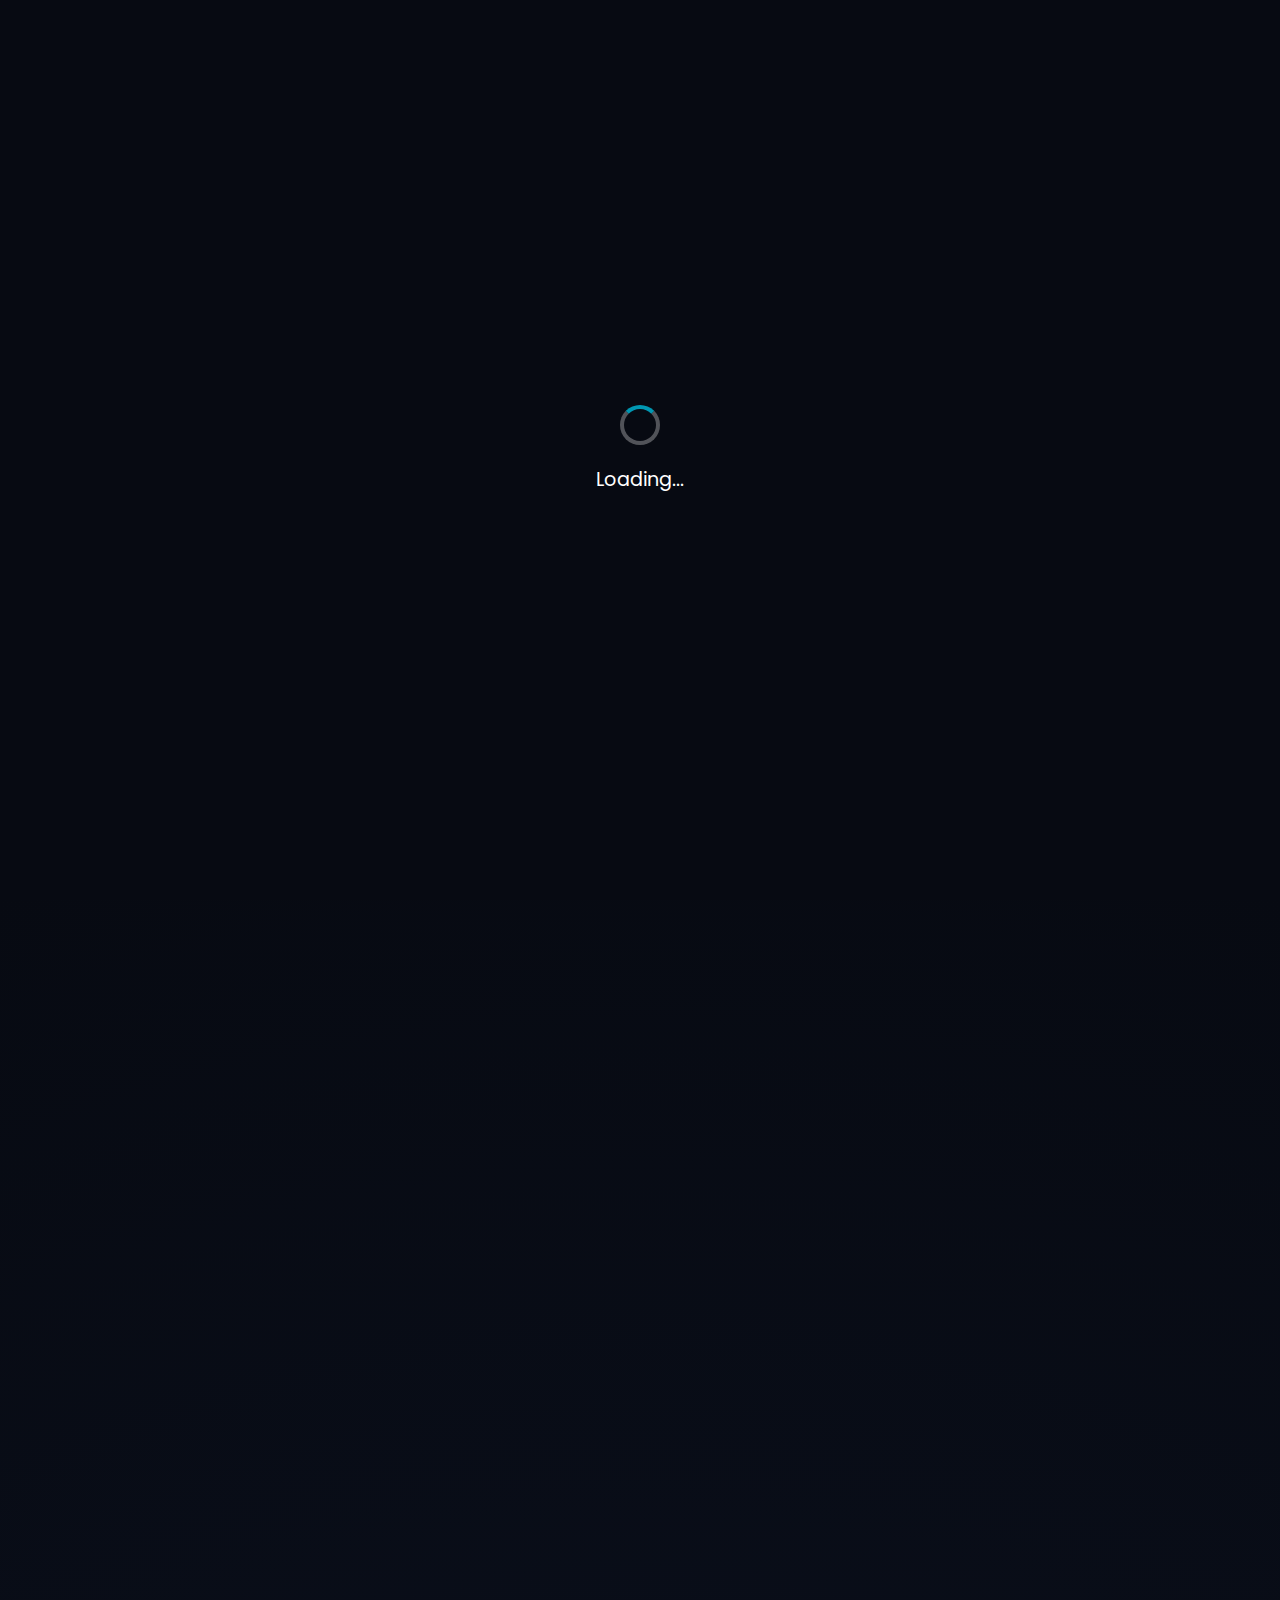
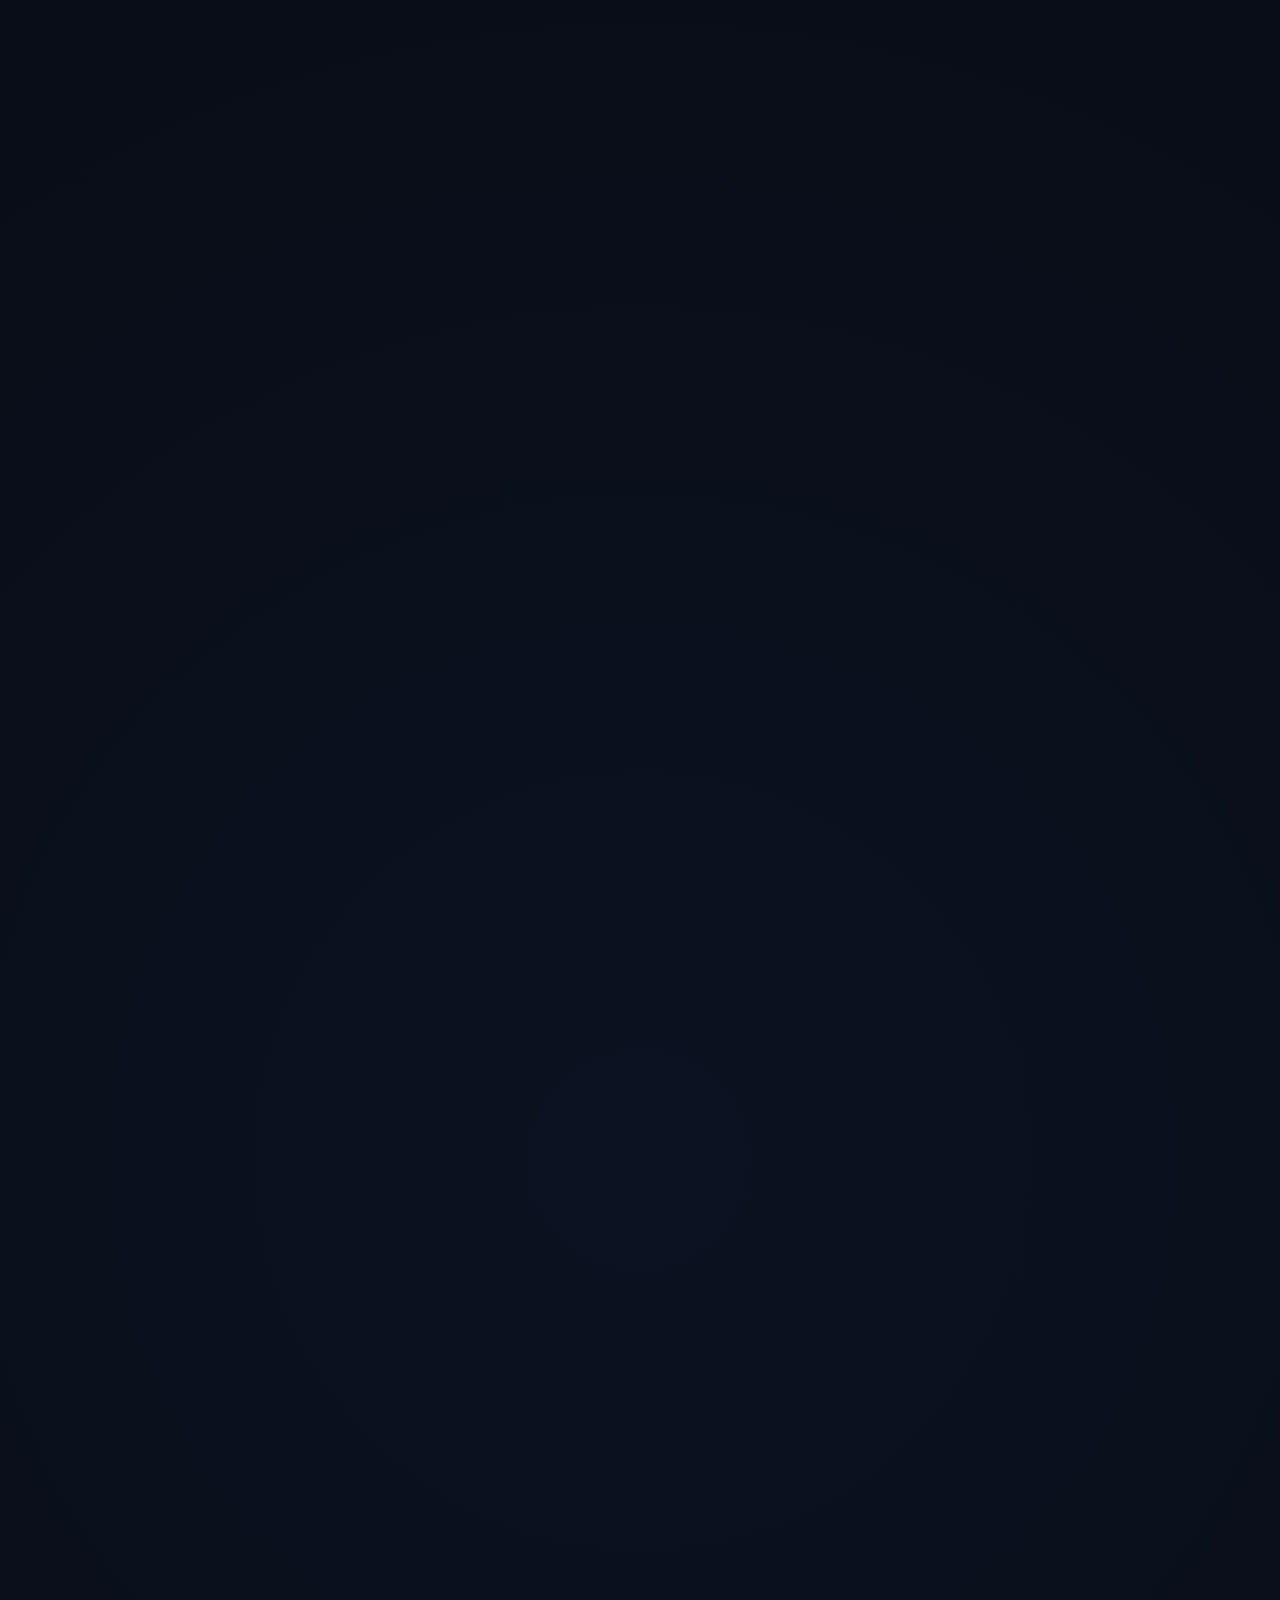
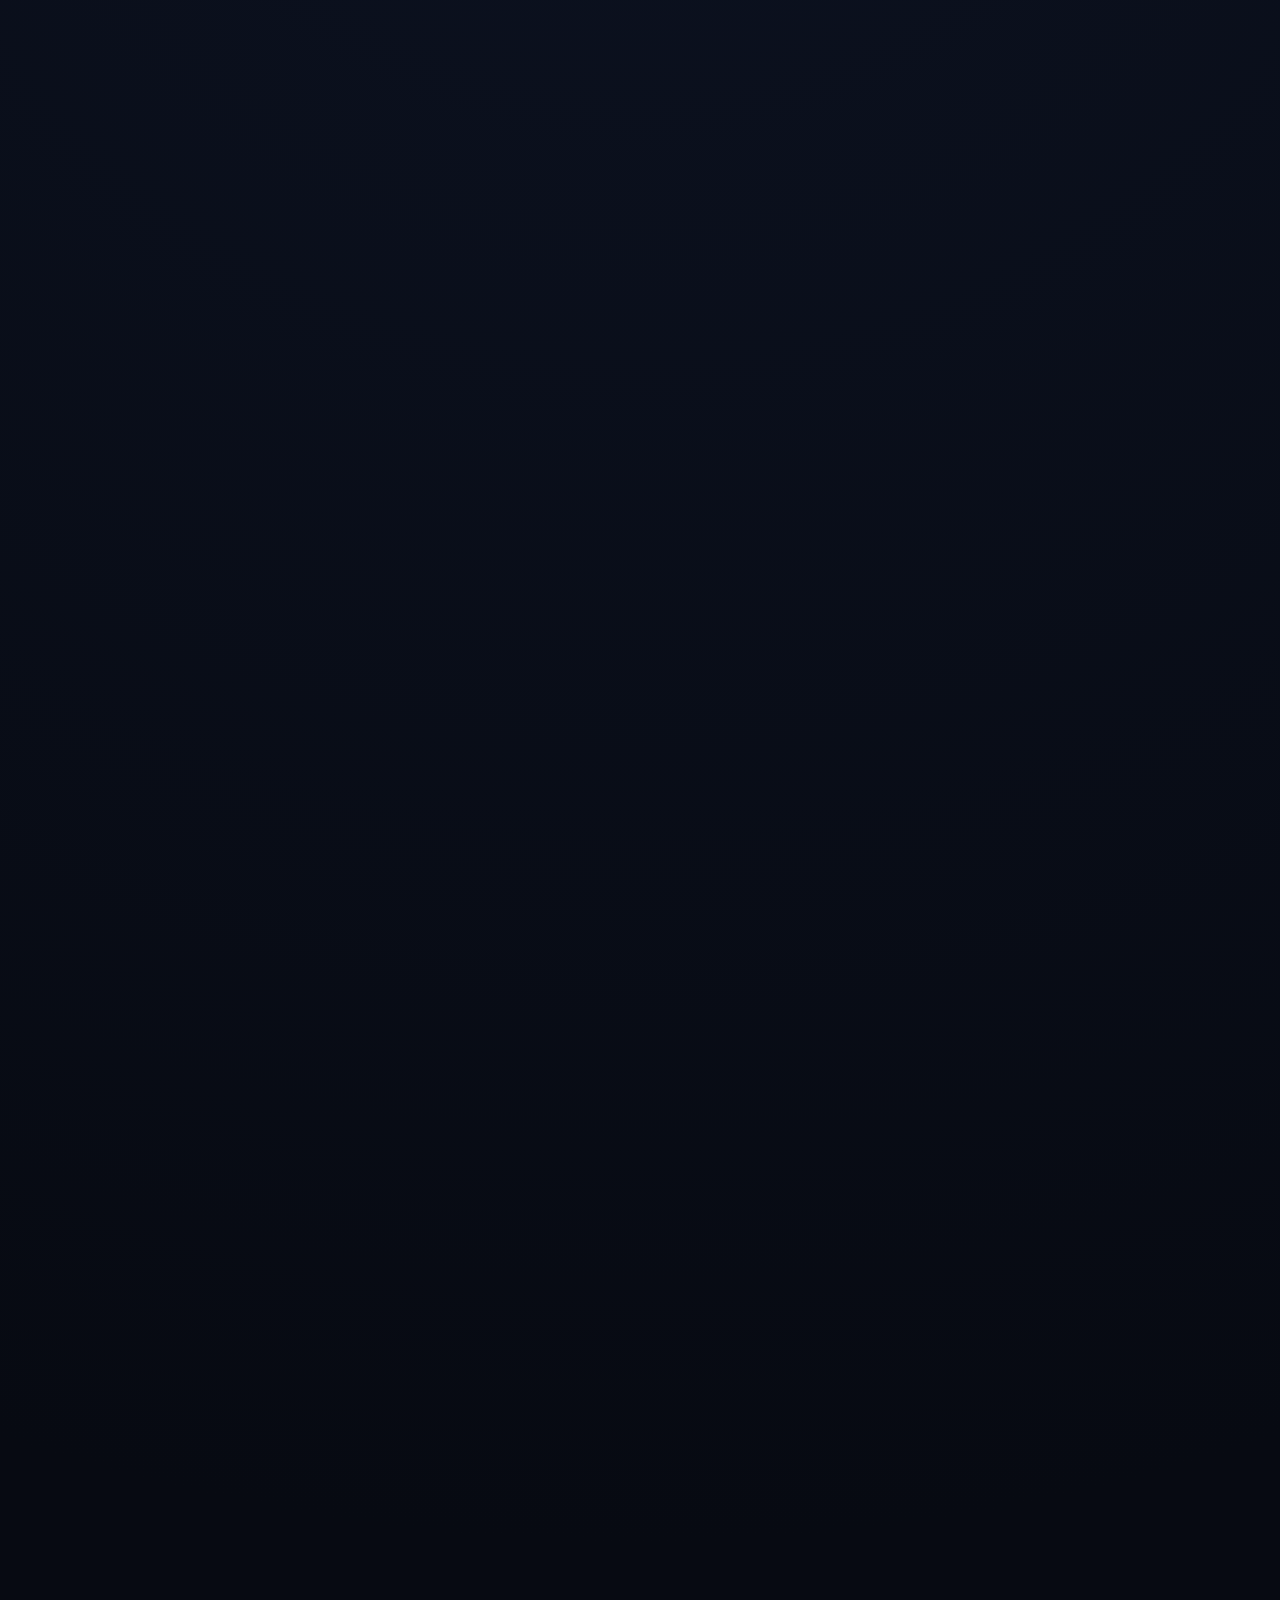
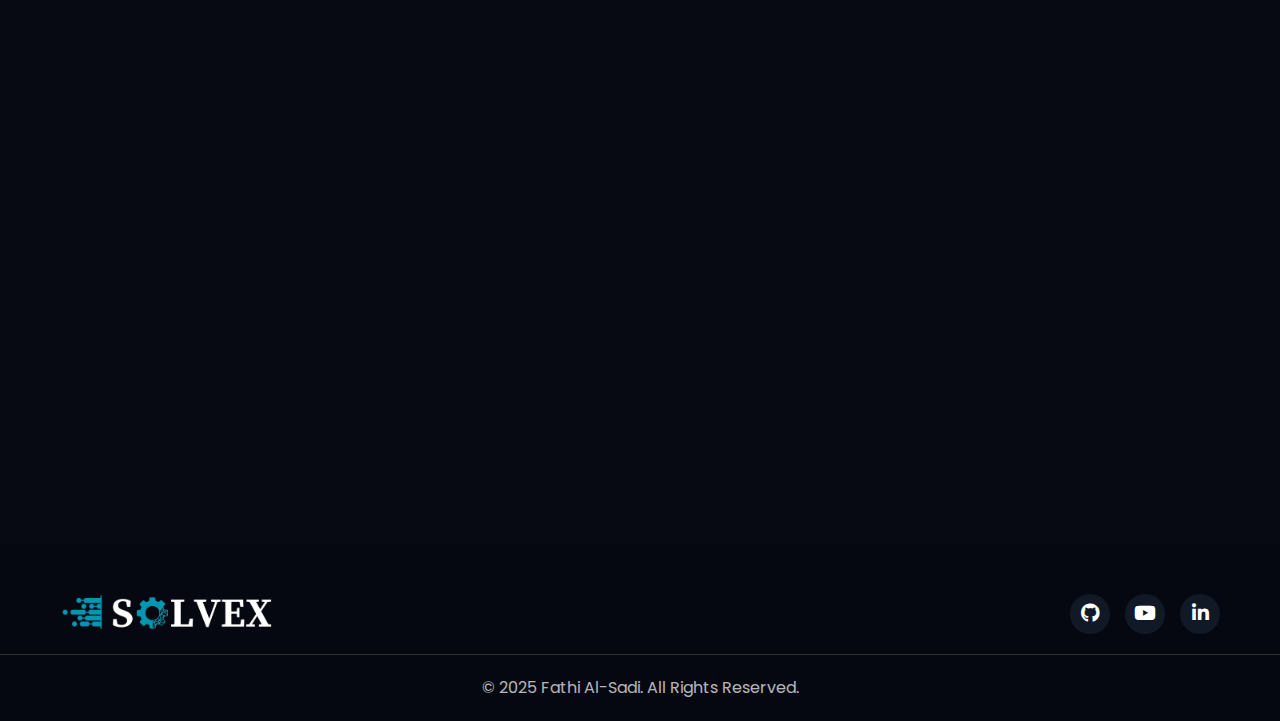
==== commit 75837c3e: "Update index.html" ====
--- a/index.html
+++ b/index.html
@@ -132,7 +132,7 @@
                         </div>
                     </div>
                    
-                    <!-- <div class="timeline-item">
+                    <div class="timeline-item">
                         <div class="timeline-dot"></div>
                         <div class="timeline-content">
                             <h3>Full Stack Developer</h3>
@@ -140,7 +140,7 @@
                             <p class="timeline-date">Sep 2023 – Nov 2023</p>
                             <p>Developed and launched a responsive and user-friendly website, improving the company's digital presence. Collaborated with stakeholders to align the website design and functionality.</p>
                         </div>
-                    </div> -->
+                    </div>
 
                     <div class="timeline-item">
                         <div class="timeline-dot"></div>
